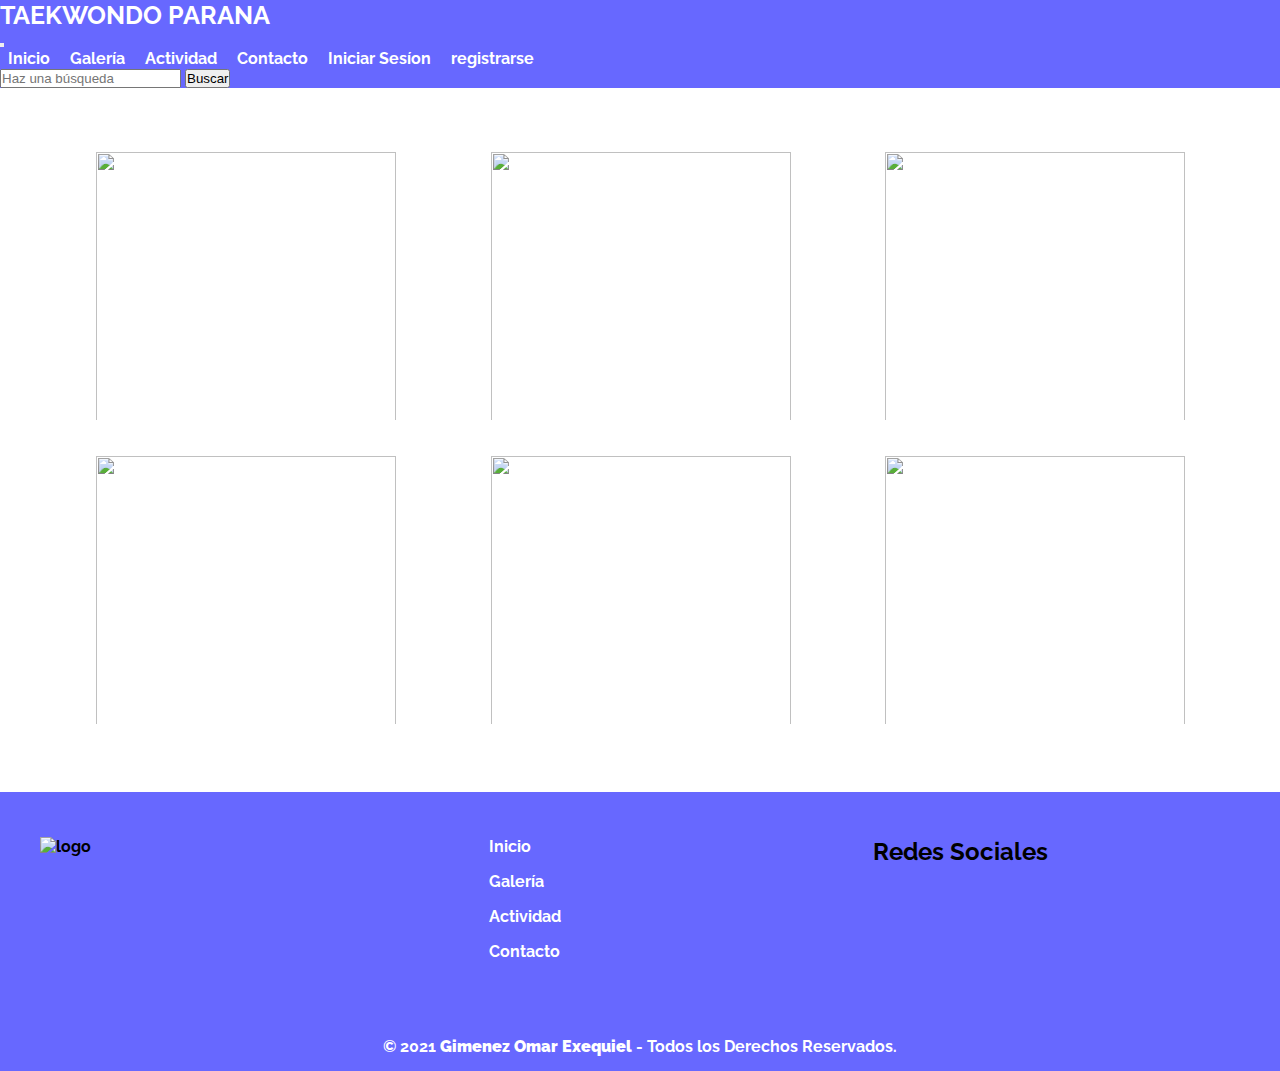
==== pages/galeria.html @ 2f2b76f4 "Nuevo estilo de navegacion utilizando bootstrap" ====
<!DOCTYPE html>
<html lang="en">
<head>
    <meta charset="UTF-8">
    <meta http-equiv="X-UA-Compatible" content="IE=edge">
    <meta name="viewport" content="width=device-width, initial-scale=1.0">
    <!-- TÍTULO -->
    <title>Taekwondo Parana</title>   
    <link rel="icon" type="image/x-icon" href="../assets/img/logopage.png">
    <!-- CSS -->
    <link rel="stylesheet" href="../assets/css/style.css">
    <link rel="stylesheet" href="https://cdnjs.cloudflare.com/ajax/libs/animate.css/4.1.1/animate.min.css"/>
    <!-- BOOTSTRAP -->
    <link href="https://cdn.jsdelivr.net/npm/bootstrap@5.2.0-beta1/dist/css/bootstrap.min.css" rel="stylesheet" integrity="sha384-0evHe/X+R7YkIZDRvuzKMRqM+OrBnVFBL6DOitfPri4tjfHxaWutUpFmBp4vmVor" crossorigin="anonymous">
    <!-- FUENTE -->
    <link href="https://fonts.googleapis.com/css2?family=Raleway:wght@300&display=swap" rel="stylesheet">

</head>
<body class="animate__animated animate__fadeIn">

  <header>
    <!-- NAVEGACIÓN -->
        <nav class="navbar navbar-expand-lg">
          <div class="container-fluid">
            <h1 class="navbar__titulo"><a href="../index.html">TAEKWONDO PARANA</a></h1>
            <button class="navbar-toggler" type="button" data-bs-toggle="collapse" data-bs-target="#navbarSupportedContent" aria-controls="navbarSupportedContent" aria-expanded="false" aria-label="Toggle navigation">
              <span class="navbar-toggler-icon"></span>
            </button>
            <div class="collapse navbar-collapse" id="navbarSupportedContent">
              <ul class="navbar-nav mx-auto">
                <li class="navbar__li nav-link">
                  <a href="../index.html">Inicio</a>
              </li>
              <li class="navbar__li nav-link">
                  <a href="galeria.html"> Galería </a>
              </li>
              <li class="navbar__li nav-link">
                  <a href="actividad.html">Actividad</a>
              </li>
              <li class="navbar__li nav-link">
                  <a href="contacto.html">Contacto</a>
              </li>
              <li class="navbar__li nav-link">
                <a href="#">Iniciar Sesíon</a>
            </li>   
            <li class="navbar__li nav-link">
              <a href="#">registrarse</a>
            </li> 
              </ul>
              <form class="d-flex" role="search">
                <input class="form-control me-2 rounded-0" type="search" placeholder="Haz una búsqueda">
                <button class="btn btn-light rounded-0" type="submit">Buscar</button>
              </form>
            </div>
          </div>
        </nav>
  </header>
    <main class="main__galeria">
      <div>
            <img class="main__galeria-main_img" src="../assets/img/galeria1.jpg" alt="">
      </div>
      <div>
        <img class="main__galeria-main_img" src="../assets/img/galeria2.jpg" alt="">
      </div>
      <div>
        <img class="main__galeria-main_img" src="../assets/img/galeria3.jpg" alt="">
      </div>
      <div>
        <img class="main__galeria-main_img" src="../assets/img/galeria4.jpg" alt="">
      </div>
      <div>
        <img class="main__galeria-main_img" src="../assets/img/galeria5.jpg" alt="">
      </div>
      <div>
        <img class="main__galeria-main_img" src="../assets/img/galeria6.jpg" alt="">
      </div>

  </main>

  <footer class="footer">
    <div class="grupo-1">
        <div class="box">
          <div>
            <img src="../assets/img/logo32.png" alt="logo">
          </div>
        </div>
        <div class="box footer__navbar">
          <ul>
            <li class="footer__navbar-li">
              <a href="../index.html">Inicio</a>
            </li>
            <li class="footer__navbar-li">
              <a href="galeria.html"> Galería </a>
            </li>
            <li class="footer__navbar-li">
                <a href="actividad.html">Actividad</a>
            </li>
            <li class="footer__navbar-li">
                <a href="contacto.html">Contacto</a>
            </li>
          </ul>
        </div>
        <div class="box">
            <h2>Redes Sociales</h2>
            <div class="red-social">
              <a href="https://www.facebook.com/exequiel.gimenez.161" target="_blank"><i class="fa-brands fa-facebook"></i></a>
              <a href="https://www.instagram.com/exequieltkd/" target="_blank"><i class="fa-brands fa-instagram"></i></a>
              <a href="https://web.whatsapp.com/" target="_blank"><i class="fa-brands fa-whatsapp"></i></a>
            </div>
        </div>
    </div>
    <div class="grupo-2">
        <p>&copy; 2021 <b>Gimenez Omar Exequiel</b> - Todos los Derechos Reservados.</p>
    </div>
</footer>

<!-- script  -->
<script src="https://kit.fontawesome.com/d532c709aa.js" crossorigin="anonymous"></script>

</body>
</html>
---- assets/css/style.css ----
@import url('https://fonts.googleapis.com/css2?family=Montserrat:wght@100&family=Raleway:wght@300&display=swap');



* {
   margin: 0;
   padding: 0;
   box-sizing: border-box;
}

body{
   font-family: 'Montserrat', sans-serif;
   font-family: 'Raleway', sans-serif;
   position: relative;
   min-height: 100vh;
   font-weight: 700;
}

header {
   align-items: center;
   padding: 0px;
   margin-bottom: 2rem;
}

/* NAVEGACIÓN */
.navbar {
      background-color: #6768FF;
}

.navbar__titulo {
   font-size: 25px;
}

.navbar__titulo a {
   text-decoration: none;
   color: #fff;
}

.navbar__titulo a:hover {
   text-decoration: none;
   color: #fff;
}

.navbar li {
   font-weight: 800px;
   display: inline-block;
   transition: all .2s ease ;
}

.navbar li:hover {
   transform: translate(0px, -5px);
}

.navbar li a {
   text-decoration: none;
   color: #fff;
   padding-right: .5rem;
   padding-left: .5rem;
}

.img__principal {
   width: 100%;
   height: 550px;
   display: flex;
   flex-direction: column;
   align-items: center;
   justify-content: flex-end;
   padding: 0 4rem 2.5rem 4rem;
   
}

.principal {
   display: grid;
   grid-template-columns: repeat(4, 1fr);
   padding: 0 2.5rem 0 2.5rem;
}

.principal img {
   width: 100%;
   height: 180px;
}

.principal p {
   text-align: center;
   padding-top: 1rem;
   padding-bottom: 1rem;
   color: #fff;
}

.infantiles, .juveniles, .torneos, .examenes{
   background-color: #6768FF;
   margin: 2rem 1rem;
}

.div__img {
   padding: 0;
   margin: 0;
}

.main__galeria {
   display: grid;
   grid-template-columns: 1fr 1fr 1fr;
   margin-left: 6rem;
   padding: 2rem 0;
}


.main__galeria-main_img {
   width: 300px;
   height: 300px;
   padding-bottom: 2rem;
}


/*:::::actividad*/
.actividad__img-contenedor {
   display: flex;
   margin: 2rem;

}

.actividad__img-contenedor p{
   padding-left: 6rem;
   padding-top: 6rem;
}

.actividad__img {
   width: 35%;
   height: auto;

}

/*:::::footer*/
.footer{
   width: 100%;
   background-color: #6768FF;
}
.footer .grupo-1{
   width: 100%;
   max-width: 1200px;
   margin: auto;
   display:grid;
   grid-template-columns: repeat(3, 1fr);
   grid-gap:50px;
   padding: 45px 0px;
}

.footer__navbar li {
      list-style: none;
      margin-left: 2rem;
      text-decoration: none;
      padding-bottom: 1rem;
      transition: all .2s ease;
      
}

.footer__navbar li:hover {
   transform: translate(3px, 0px);
} 


.footer__navbar a {
   text-decoration: none;
   color: white;
}

.footer .grupo-1 .red-social a{
   display: inline-block;
   text-decoration: none;
   width: 45px;
   height: 45px;
   line-height: 45px;
   color: #fff;
   margin-right: 10px;
   background-color: #6768FF;
   text-align: center;
   transition: all 300ms ease;
}

.footer .grupo-1 .red-social a:hover{
   color: aqua;
}

.footer .grupo-2{
   background-color: #6768FF;
   padding: 15px 10px;
   text-align: center;
   color: #fff;
}

.footer .grupo-2 small{
   font-size: 15px;
}



/* TABLET */
@media screen and (max-width:800px){

   .principal {
      display: block;
   }

   .img__principal {
      padding: 0 4rem;
      height: 250px;
   }

   .footer .grupo-1{
      width: 90%;
      grid-template-columns: repeat(1, 1fr);
      grid-gap:30px;
      padding: 35px 0px;
   }

   .actividad__img-contenedor {
      display: block;
      background-color: #6768FF;
   }


   .actividad__img-contenedor p {
      padding: 0;
      text-align: center;
      color: #fff;
      padding-top: .5rem;
      padding-bottom: 1rem;
   }
   .actividad__img {
      width: 100%;
   }


}

/* MOBILE */
@media screen and (max-width:560px){
   .principal {
      display: block;
      padding: 0rem .5rem 1rem .5rem ;
   }

   .img__principal {
      padding: 1rem;
      height: 250px;
   }

   .infatiles, .juveniles, .torneos, .examenes{
      padding: 1rem 0;
   }

   .footer .grupo-1{
      width: 90%;
      grid-template-columns: repeat(1, 1fr);
      grid-gap:30px;
      padding: 35px 0px;
   }
}
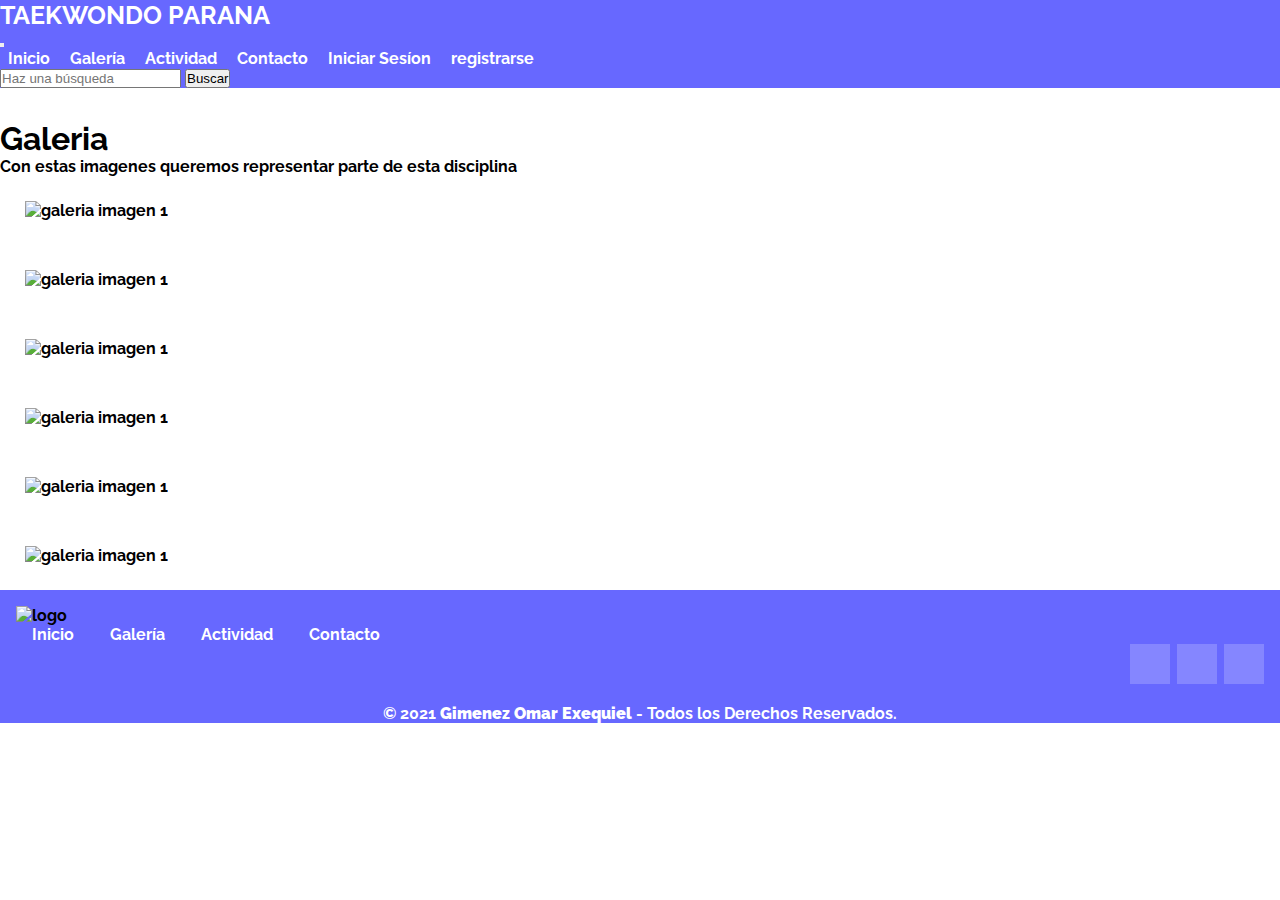
==== commit 136a9d46: "cambio del estilo de galeria utilizando Bootstrap" ====
--- a/pages/galeria.html
+++ b/pages/galeria.html
@@ -55,67 +55,84 @@
           </div>
         </nav>
   </header>
-    <main class="main__galeria">
-      <div>
-            <img class="main__galeria-main_img" src="../assets/img/galeria1.jpg" alt="">
-      </div>
-      <div>
-        <img class="main__galeria-main_img" src="../assets/img/galeria2.jpg" alt="">
-      </div>
-      <div>
-        <img class="main__galeria-main_img" src="../assets/img/galeria3.jpg" alt="">
-      </div>
-      <div>
-        <img class="main__galeria-main_img" src="../assets/img/galeria4.jpg" alt="">
-      </div>
-      <div>
-        <img class="main__galeria-main_img" src="../assets/img/galeria5.jpg" alt="">
-      </div>
-      <div>
-        <img class="main__galeria-main_img" src="../assets/img/galeria6.jpg" alt="">
-      </div>
+  
+  
+
+  <main id="galeria" class="container">
+        <div class="text-center pt-5">
+                <h1>Galeria</h1>
+                <p>Con estas imagenes queremos representar parte de esta disciplina</p>
+        </div>
+        <div class="row">
+                <div class="col-lg-4 col-md-6 col-sm-12">
+                        <img src="../assets/img/galeria1.jpg" alt="galeria imagen 1">
+                </div>
+                <div class="col-lg-4 col-md-6 col-sm-12">
+                        <img src="../assets/img/galeria2.jpg" alt="galeria imagen 1">
+                </div>
+                <div class="col-lg-4 col-md-6 col-sm-12">
+                        <img src="../assets/img/galeria3.jpg" alt="galeria imagen 1">
+                </div>
+                <div class="col-lg-4 col-md-6 col-sm-12">
+                        <img src="../assets/img/galeria4.jpg" alt="galeria imagen 1">
+                </div>
+                <div class="col-lg-4 col-md-6 col-sm-12">
+                        <img src="../assets/img/galeria5.jpg" alt="galeria imagen 1">
+                </div>
+                <div class="col-lg-4 col-md-6 col-sm-12">
+                        <img src="../assets/img/galeria6.jpg" alt="galeria imagen 1">
+                </div>
+        </div>
 
   </main>
 
-  <footer class="footer">
-    <div class="grupo-1">
-        <div class="box">
-          <div>
-            <img src="../assets/img/logo32.png" alt="logo">
-          </div>
-        </div>
-        <div class="box footer__navbar">
+<!-- FOOTER -->
+<footer class="footer">
+  <div class="container-fluid">
+    <div class="row row-1">
+      <div class="col-4">
+        <img class="footer__logo" src="../assets/img/logo32.png" alt="logo">
+      </div>
+      <div class="col-4">
+        <div class="footer__navbar">
           <ul>
             <li class="footer__navbar-li">
               <a href="../index.html">Inicio</a>
             </li>
             <li class="footer__navbar-li">
-              <a href="galeria.html"> Galería </a>
+              <a href="../pages/galeria.html"> Galería </a>
             </li>
             <li class="footer__navbar-li">
-                <a href="actividad.html">Actividad</a>
+                <a href="../pages/actividad.html">Actividad</a>
             </li>
             <li class="footer__navbar-li">
-                <a href="contacto.html">Contacto</a>
+                <a href="../pages/contacto.html">Contacto</a>
             </li>
           </ul>
         </div>
-        <div class="box">
-            <h2>Redes Sociales</h2>
-            <div class="red-social">
-              <a href="https://www.facebook.com/exequiel.gimenez.161" target="_blank"><i class="fa-brands fa-facebook"></i></a>
-              <a href="https://www.instagram.com/exequieltkd/" target="_blank"><i class="fa-brands fa-instagram"></i></a>
-              <a href="https://web.whatsapp.com/" target="_blank"><i class="fa-brands fa-whatsapp"></i></a>
-            </div>
+      </div>
+      <div class="col-4">
+        <div class="footer__redes ">
+            <a href="https://www.facebook.com/exequiel.gimenez.161" target="_blank"><i class="fa-brands fa-facebook"></i></a>
+            <a href="https://www.instagram.com/exequieltkd/" target="_blank"><i class="fa-brands fa-instagram"></i></a>
+            <a href="https://web.whatsapp.com/" target="_blank"><i class="fa-brands fa-whatsapp"></i></a>
         </div>
+      </div>
     </div>
-    <div class="grupo-2">
-        <p>&copy; 2021 <b>Gimenez Omar Exequiel</b> - Todos los Derechos Reservados.</p>
+    <div class="row">
+      <div class="col">
+        <div class="footer__copyright">
+          <p>&copy; 2021 <b>Gimenez Omar Exequiel</b> - Todos los Derechos Reservados.</p>
+        </div>
+      </div>
     </div>
+  </div>
 </footer>
 
-<!-- script  -->
-<script src="https://kit.fontawesome.com/d532c709aa.js" crossorigin="anonymous"></script>
+  <!-- SCRIPT -->
+  <script src="https://kit.fontawesome.com/d532c709aa.js" crossorigin="anonymous"></script>
 
+  <!-- SCRIPT BOOTSTRAP -->
+  <script src="https://cdn.jsdelivr.net/npm/bootstrap@5.2.0-beta1/dist/js/bootstrap.bundle.min.js" integrity="sha384-pprn3073KE6tl6bjs2QrFaJGz5/SUsLqktiwsUTF55Jfv3qYSDhgCecCxMW52nD2" crossorigin="anonymous"></script>
 </body>
 </html>--- a/assets/css/style.css
+++ b/assets/css/style.css
@@ -15,6 +15,7 @@
    position: relative;
    min-height: 100vh;
    font-weight: 700;
+ 
 }
 
 header {
@@ -59,6 +60,7 @@
    padding-left: .5rem;
 }
 
+/* PRINCIPAL */
 .img__principal {
    width: 100%;
    height: 550px;
@@ -76,6 +78,10 @@
    padding: 0 2.5rem 0 2.5rem;
 }
 
+.principal a {
+   text-decoration: none ;
+}
+
 .principal img {
    width: 100%;
    height: 180px;
@@ -86,11 +92,21 @@
    padding-top: 1rem;
    padding-bottom: 1rem;
    color: #fff;
-}
+   background-color: #6768FF;
+}
+
+.principal div {
+   transition: all .2s ease;
+}
+
+.principal div:hover {
+   transform: translate(0px, -5px);
+} 
 
 .infantiles, .juveniles, .torneos, .examenes{
    background-color: #6768FF;
    margin: 2rem 1rem;
+   cursor: pointer;
 }
 
 .div__img {
@@ -98,22 +114,24 @@
    margin: 0;
 }
 
-.main__galeria {
-   display: grid;
-   grid-template-columns: 1fr 1fr 1fr;
-   margin-left: 6rem;
-   padding: 2rem 0;
-}
-
-
-.main__galeria-main_img {
-   width: 300px;
-   height: 300px;
-   padding-bottom: 2rem;
-}
-
-
-/*:::::actividad*/
+
+/* Galeria con Bootstrap */
+#galeria .col-lg-4 {
+   margin: 0 !important;
+   padding: 25px;
+  
+}
+#galeria img {
+   width: 100%;
+   height:250px;
+}
+
+#galeria img:hover {
+   border: 5px solid #f7f7f7;
+
+}
+
+/*ACTIVIDAD*/
 .actividad__img-contenedor {
    display: flex;
    margin: 2rem;
@@ -128,76 +146,136 @@
 .actividad__img {
    width: 35%;
    height: auto;
-
-}
-
-/*:::::footer*/
+}
+
+/* CONTACTO */
+.ingresar {
+   margin: 2rem 0;
+}
+
+.form {
+   margin: auto;
+   padding: 2rem 3rem;
+   border: 1px solid #6768FF;
+   width: 90%;
+   max-width: 400px;
+   box-shadow: 0 5px 10px -5px rgba(0, 0, 0, 0.2);
+}
+
+   .form__titulo {
+   font-size: 2rem;
+   margin-bottom: .5rem;
+   text-align: center; 
+   color: #6768FF;
+   }
+
+   .form__p {
+   font-weight: 300;
+   }
+
+   .form__container {
+   margin-top: 3rem;
+   display: grid;
+   }
+
+   .form__grupo {
+   position: relative;
+   color: #6768FF;
+   margin-bottom: 1rem; 
+   }
+
+   .form__input {
+   width: 100%;
+   background: none;
+   color: #6768FF;
+   font-size: 1rem;
+   padding: .6rem .3rem;
+   border: none;
+   outline: none;
+   border-bottom: 1px solid #6768FF; 
+   }
+
+   .form__reset-password {
+   padding-bottom: 0; 
+   
+   }
+   .form__submit {
+   margin: 0 0 1rem 0;
+   border: none;
+   outline: none;
+   height: 40px;
+   background-color: #6768FF;
+   color: #fff;
+   transition: all .2s ease; 
+   }
+
+/*FOOTER*/
 .footer{
    width: 100%;
    background-color: #6768FF;
 }
-.footer .grupo-1{
-   width: 100%;
-   max-width: 1200px;
-   margin: auto;
-   display:grid;
-   grid-template-columns: repeat(3, 1fr);
-   grid-gap:50px;
-   padding: 45px 0px;
-}
-
-.footer__navbar li {
-      list-style: none;
-      margin-left: 2rem;
-      text-decoration: none;
-      padding-bottom: 1rem;
-      transition: all .2s ease;
-      
-}
-
-.footer__navbar li:hover {
-   transform: translate(3px, 0px);
-} 
-
+
+.row-1 {
+   padding: 1rem;
+}
+
+.footer__navbar-li {
+   list-style: none;
+   display: inline-block;
+   padding: 0 1rem;
+}
 
 .footer__navbar a {
    text-decoration: none;
-   color: white;
-}
-
-.footer .grupo-1 .red-social a{
+   color: #fff;
+}
+
+.footer__navbar-li:hover {
+   color: #6768FF; 
+}
+
+.footer__redes {
+   text-align: end;
+}
+
+.footer__redes a {
    display: inline-block;
-   text-decoration: none;
-   width: 45px;
-   height: 45px;
-   line-height: 45px;
-   color: #fff;
-   margin-right: 10px;
-   background-color: #6768FF;
+   height: 40px;
+   width: 40px;
+   background-color: rgba(255, 255, 255, 0.2);
    text-align: center;
-   transition: all 300ms ease;
-}
-
-.footer .grupo-1 .red-social a:hover{
-   color: aqua;
-}
-
-.footer .grupo-2{
-   background-color: #6768FF;
-   padding: 15px 10px;
+   line-height: 40px;
+   color: #ffffff;
+   transition: all .5s ease;
+}
+
+.footer__redes a {
+   margin-left: .2rem ;
+}
+
+.footer__redes a:hover {
+   background-color: #ffffff; 
+}
+
+.footer__redes a:hover .fa-facebook {
+   color: #6768FF;
+}
+
+.footer__redes a:hover .fa-instagram {
+   color: rgb(168, 40, 40);
+}
+
+.footer__redes a:hover .fa-whatsapp {
+   color: rgb(33, 156, 54);
+}
+
+.footer__copyright {
    text-align: center;
-   color: #fff;
-}
-
-.footer .grupo-2 small{
-   font-size: 15px;
-}
-
-
+   color: #ffffff;
+}
 
 /* TABLET */
 @media screen and (max-width:800px){
-
    .principal {
       display: block;
    }
@@ -227,11 +305,10 @@
       padding-top: .5rem;
       padding-bottom: 1rem;
    }
+
    .actividad__img {
       width: 100%;
    }
-
-
 }
 
 /* MOBILE */
@@ -250,6 +327,11 @@
       padding: 1rem 0;
    }
 
+   .footer {
+      position: absolute;
+      bottom: 0;
+   }
+
    .footer .grupo-1{
       width: 90%;
       grid-template-columns: repeat(1, 1fr);
